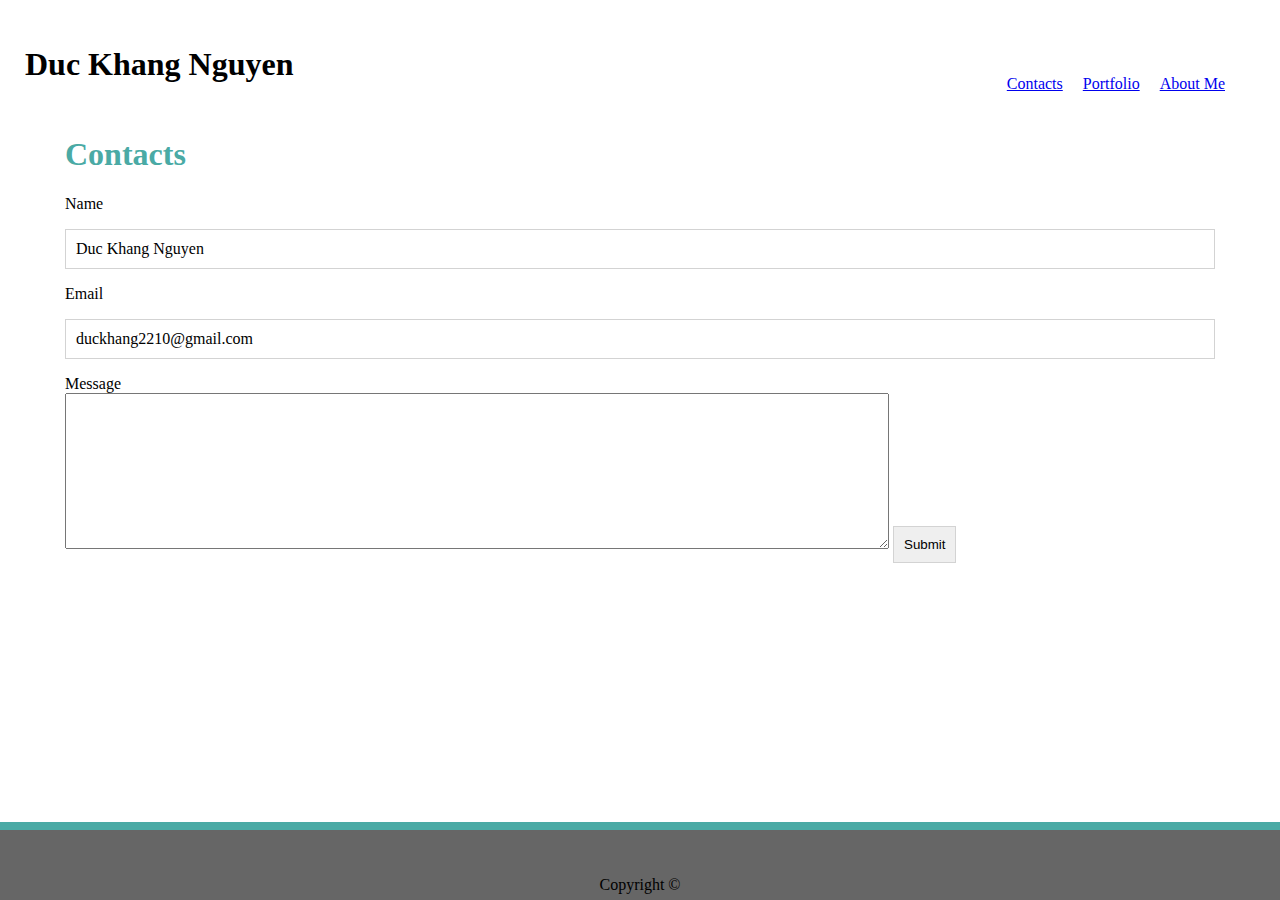
==== contact.html @ 41f15658 "update html files" ====
<!DOCTYPE html>
<html>
    <head>
        <meta charset="utf-8">
        <title>Duc Nguyen's Portfolio</title>
        <link type="text/css" rel="stylesheet" href="assets/css/style.css">
        <style>
            .bigP{
                border: thin solid lightgray;
                padding: 10px 10px;
            }
        </style>
    </head>
    <body>

        <nav>
            <ul>
                <li><a href="index.html">About Me</a></li>
                <li><a href="portfolio.html">Portfolio</a></li>
                <li><a href="contact.html">Contacts</a></li>
            </ul>
         </nav>
         <div class="logo"></div>
        <header>
            <h1 class="bigH1">Duc Khang Nguyen</h1>
        </header>


        <section id="main">
            <h1 class="bigH1">Contacts</h1>
            <p class="bigPContact">Name</p>
            <p class="bigP">Duc Khang Nguyen</p>
            <p class="bigPContact">Email</p>
            <p class="bigP">duckhang2210@gmail.com</p>
            <p class="bigPContact">Message<br>
                <textarea name="comment" rows="10" cols="100"></textarea>
                <input class="bigP" type="submit" value="Submit">
            </p>
             </section>

        <footer>
            <p>Copyright &copy;</p>
        </footer>
    </body>
</html>
---- assets/css/style.css ----
/*body {
    background-image: url("../images/background.png");
}*/
html {
    position: relative;
    min-height: 100%;
}

body {
    margin: 0 0 70px;
    /* bottom = footer height */
    padding: 25px;
}

footer {
    background-color: #666666;
    position: absolute;
    left: 0;
    bottom: 0;
    height: 70px;
    width: 100%;
    overflow: hidden;
    text-align: center;
    border-top: 8px solid #4aaaa5;
}
footer p {
    padding-top: 30px;
}

.container {
    width: 960px;
    height: 100%;
    margin-left: auto;
    margin-right: auto;
}

/*.logo {
    height: 100px;
    width: 400px;
    background: #4aaaa5;
}*/
#name {
    font-family: Georgia, "Times New Roman", Times, serif;
    color: white;
    background-color: #4aaaa5;
    padding: 35px 40px;
    
    margin-right: 500px;

}
nav ul {
    margin: 10px 10px 0px 10px;
    list-style-type: none;
    padding: 0px 20px;
}
nav ul li {
    display: inline;
    float: right;
    padding-top: 40px;
    padding-left: 20px;
    
}
header nav a:link, header nav a:visited {
    text-decoration-line: none;
    color: darkgray;
}
header nav a:hover {
    color: #4aaaa5;
}
#main {
    padding: 10px 40px;
}
#main h1 {
    color: #4aaaa5;
    font-family: Georgia, "Times New Roman", Times, serif;
}
#pic {
    float: left;
    margin-right: 20px;
    margin-bottom: 20px;
}
#aboutMeText {
    line-height: 25px;
}
footer {
    position: 
    
}
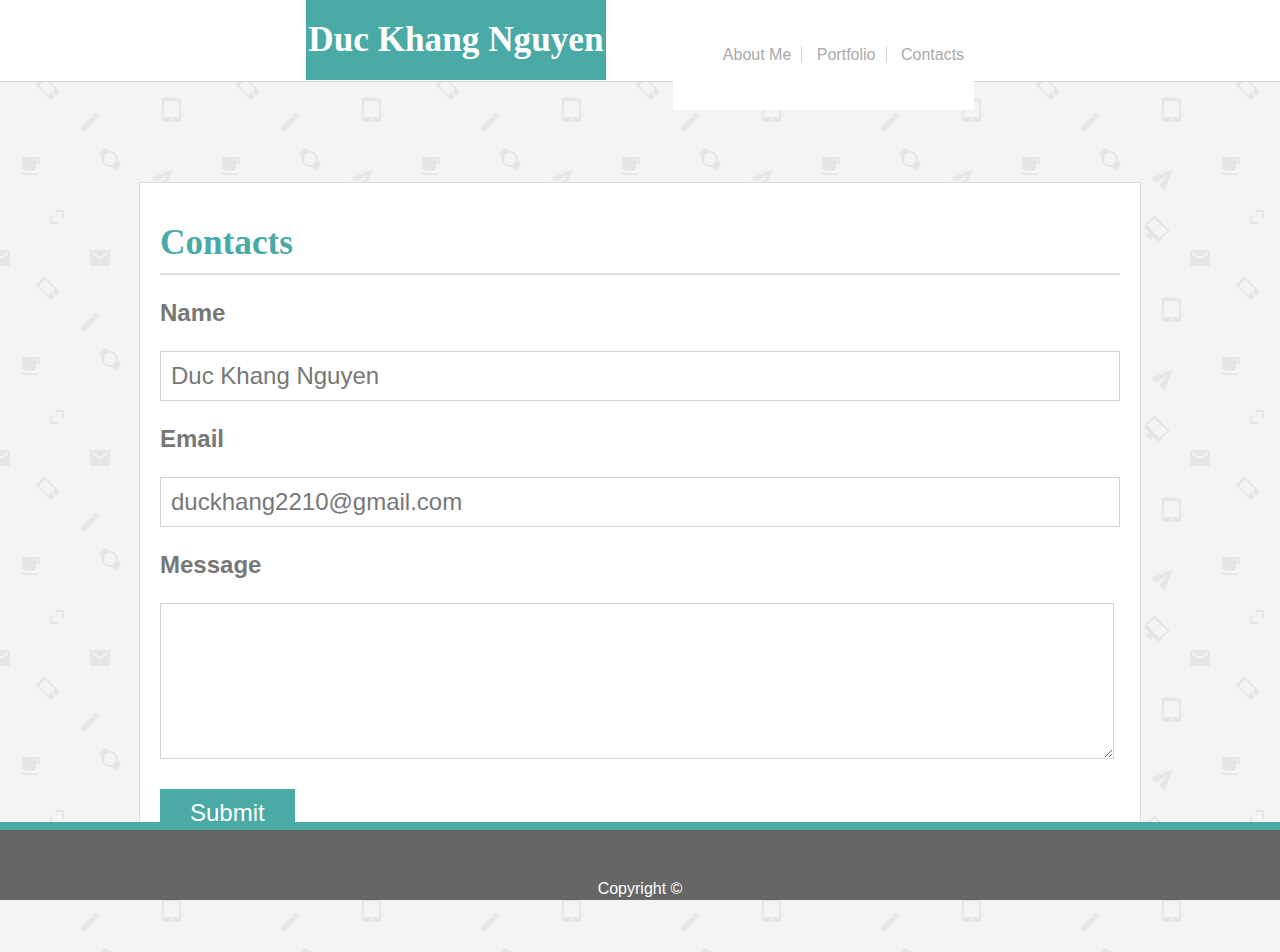
==== commit 6801cb08: "final version for index and contact html. portfolio site need more touch" ====
--- a/contact.html
+++ b/contact.html
@@ -17,7 +17,7 @@
             <ul>
                 <li><a href="index.html">About Me</a></li>
                 <li><a href="portfolio.html">Portfolio</a></li>
-                <li><a href="contact.html">Contacts</a></li>
+                <li id="noBDLi"><a href="contact.html">Contacts</a></li>
             </ul>
          </nav>
          <div class="logo"></div>
--- a/assets/css/style.css
+++ b/assets/css/style.css
@@ -1,88 +1,154 @@
-/*body {
+h1, h2, h3 {
+    font-family: 'Georgia', Times, 'Times New Roman', serif;
+}
+body{
+    font-family: 'Arial', 'Helvetica Neue', Helvetica, sans-serif;
+}
+p {
+    color: #777777;
+}
+.bigH1 {
+    font-size: 220%;
+}
+.bigP{
+    font-size: 150%;
+}
+.bigPContact{
+    font-size: 150%;
+    font-weight: bold;
+}
+.bigPContact textarea{
+    width: 948px;
+    margin: 24px 0;
+    border: thin solid lightgray;
+}
+.bigPContact textarea:focus {
+
+    outline: none !important;
+    border-color: #4aaaa5;
+}
+.bigPContact input {
+    font-size: 24px;
+    background-color: #4aaaa5;
+    border-style: none;
+    padding: 10px 30px;
+    color: white;
+    
+}
+td {
+    color: white;
+    width: 200px;
+    height: 200px;
+    padding: 0;
+}
+td h2{
+    text-align: center;
+    background-color: #4aaaa5;
+    margin-top: 60%;
+}
+#app1{
+    background-image: url("../images/towing-1.jpg");
+}
+#app2{
+    background-image: url("../images/portpic2.gif");
+}
+#app3{
+    background-image: url("../images/phone.jpg");
+}
+#app4{
+    background-image: url("../images/arch.jpg");
+}
+#app5{
+    background-image: url("../images/portpic1.gif");
+}
+a {
+    text-decoration-line: none;
+    color: white;
+}
+a:hover {
+    color: #770087;
+}
+table {
+    margin: 0;
+    border-spacing: 50px 50px;
+}
+body{
+    margin: 0 0 70px 0;
     background-image: url("../images/background.png");
-}*/
-html {
-    position: relative;
-    min-height: 100%;
+}
+nav ul li {
+    display: inline;
+    padding: 0 10px;
+    border-right: thin solid lightgray;
+
+}
+#noBDLi {
+    border-right: none;
+}
+nav ul li a:link, nav ul li a:visited {
+    text-decoration-line: none ;
+    color: darkgray;
+}
+nav ul li a:hover{
+    color: #4aaaa5;
+}
+nav {
+    padding: 30px 0;
+    float: right;
+    background-color: white;
+    margin-right: 23.9%;
+    height: 100%;
+    
+}
+header {
+    border-bottom: 1px solid lightgray;
+    background-color: white;
+}
+header h1 {
+    margin-top: 0;
+    margin-bottom: 0.5px;
+    margin-left: 23.9%;
+    width: 300px;
+    padding: 20px 0;
+    text-align: center ;
+    background-color: #4aaaa5;
+    color: white;
+     
 }
 
-body {
-    margin: 0 0 70px;
-    /* bottom = footer height */
-    padding: 25px;
+#main {
+    width: 960px;
+    margin-left: auto;
+    margin-right: auto;
+    margin-top: 100px;
+    border: thin solid #dddddd;
+    padding: 20px 20px;
+    background-color: white;
+
 }
-
+#main h1 {
+    margin-bottom: 20px;
+    margin-top: 20px;
+    color: #4aaaa5;
+    border-bottom: 2px solid #dddddd;
+    padding-bottom: 10px;
+}
+#profilepic {
+    float: left;
+    padding-right: 20px;
+    padding-bottom: 10px;
+}
 footer {
     background-color: #666666;
-    position: absolute;
+    position: fixed;
     left: 0;
     bottom: 0;
     height: 70px;
     width: 100%;
-    overflow: hidden;
     text-align: center;
     border-top: 8px solid #4aaaa5;
 }
 footer p {
-    padding-top: 30px;
+    margin-top: 50px;
+    color: #ffffff;
 }
-
-.container {
-    width: 960px;
-    height: 100%;
-    margin-left: auto;
-    margin-right: auto;
-}
-
-/*.logo {
-    height: 100px;
-    width: 400px;
-    background: #4aaaa5;
-}*/
-#name {
-    font-family: Georgia, "Times New Roman", Times, serif;
-    color: white;
-    background-color: #4aaaa5;
-    padding: 35px 40px;
-    
-    margin-right: 500px;
-
-}
-nav ul {
-    margin: 10px 10px 0px 10px;
-    list-style-type: none;
-    padding: 0px 20px;
-}
-nav ul li {
-    display: inline;
-    float: right;
-    padding-top: 40px;
-    padding-left: 20px;
-    
-}
-header nav a:link, header nav a:visited {
-    text-decoration-line: none;
-    color: darkgray;
-}
-header nav a:hover {
-    color: #4aaaa5;
-}
-#main {
-    padding: 10px 40px;
-}
-#main h1 {
-    color: #4aaaa5;
-    font-family: Georgia, "Times New Roman", Times, serif;
-}
-#pic {
-    float: left;
-    margin-right: 20px;
-    margin-bottom: 20px;
-}
-#aboutMeText {
-    line-height: 25px;
-}
-footer {
-    position: 
-    
-}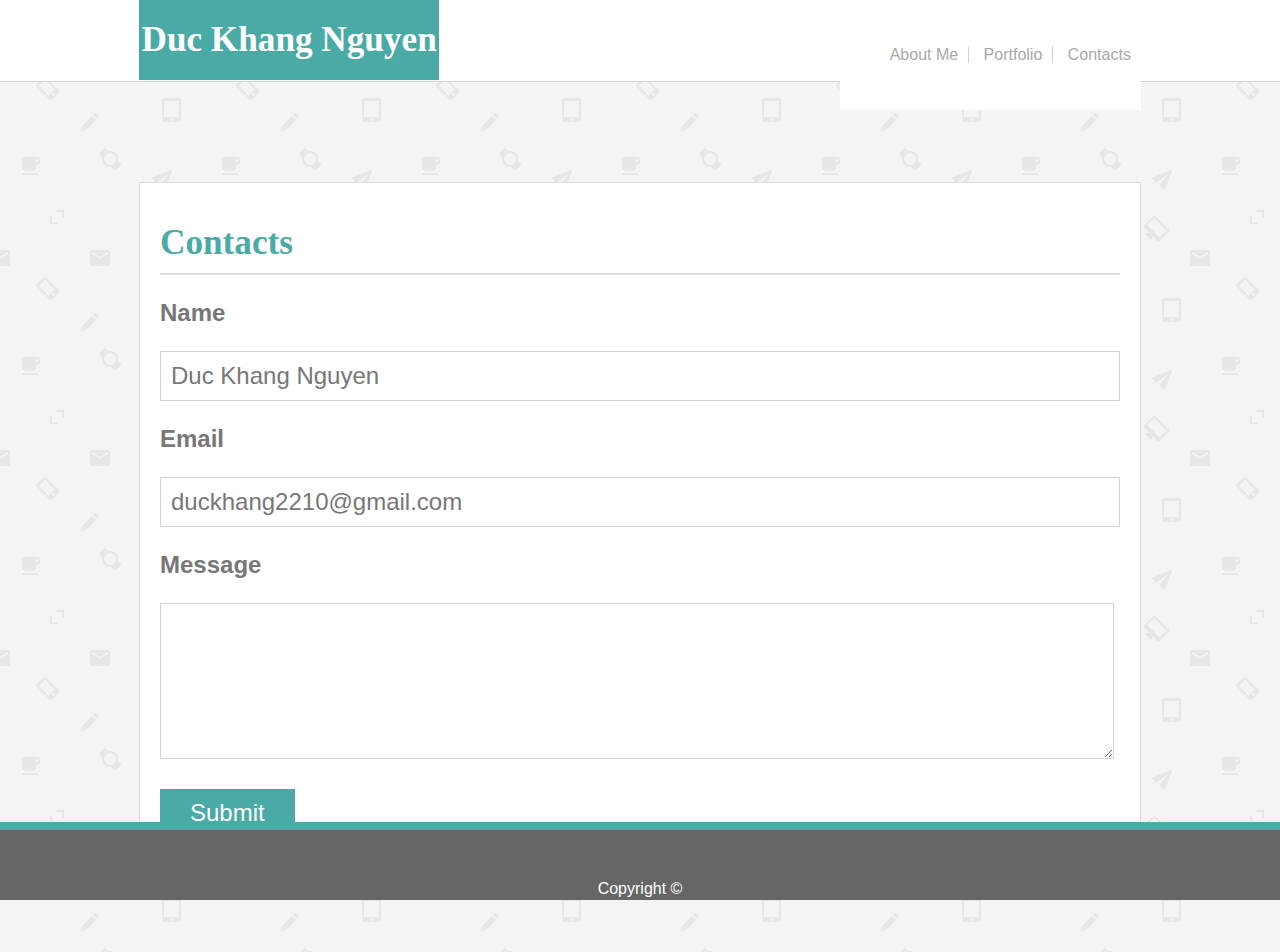
==== commit 96d04f9e: "99.5% completed" ====
--- a/contact.html
+++ b/contact.html
@@ -12,7 +12,8 @@
         </style>
     </head>
     <body>
-
+        <header>
+        <div id="header-container">   
         <nav>
             <ul>
                 <li><a href="index.html">About Me</a></li>
@@ -21,10 +22,11 @@
             </ul>
          </nav>
          <div class="logo"></div>
-        <header>
+        <div id="logo">
             <h1 class="bigH1">Duc Khang Nguyen</h1>
+        </div>
+        </div>
         </header>
-
 
         <section id="main">
             <h1 class="bigH1">Contacts</h1>
--- a/assets/css/style.css
+++ b/assets/css/style.css
@@ -76,6 +76,10 @@
     margin: 0 0 70px 0;
     background-image: url("../images/background.png");
 }
+header {
+    background-color: white;
+    border-bottom: 1px solid lightgray;
+}
 nav ul li {
     display: inline;
     padding: 0 10px;
@@ -96,24 +100,23 @@
     padding: 30px 0;
     float: right;
     background-color: white;
-    margin-right: 23.9%;
     height: 100%;
     
 }
-header {
-    border-bottom: 1px solid lightgray;
-    background-color: white;
-}
-header h1 {
+
+#logo h1 {
     margin-top: 0;
     margin-bottom: 0.5px;
-    margin-left: 23.9%;
     width: 300px;
     padding: 20px 0;
     text-align: center ;
     background-color: #4aaaa5;
     color: white;
      
+}
+#header-container {
+    width: 1001.8px;
+    margin: 0 auto;
 }
 
 #main {
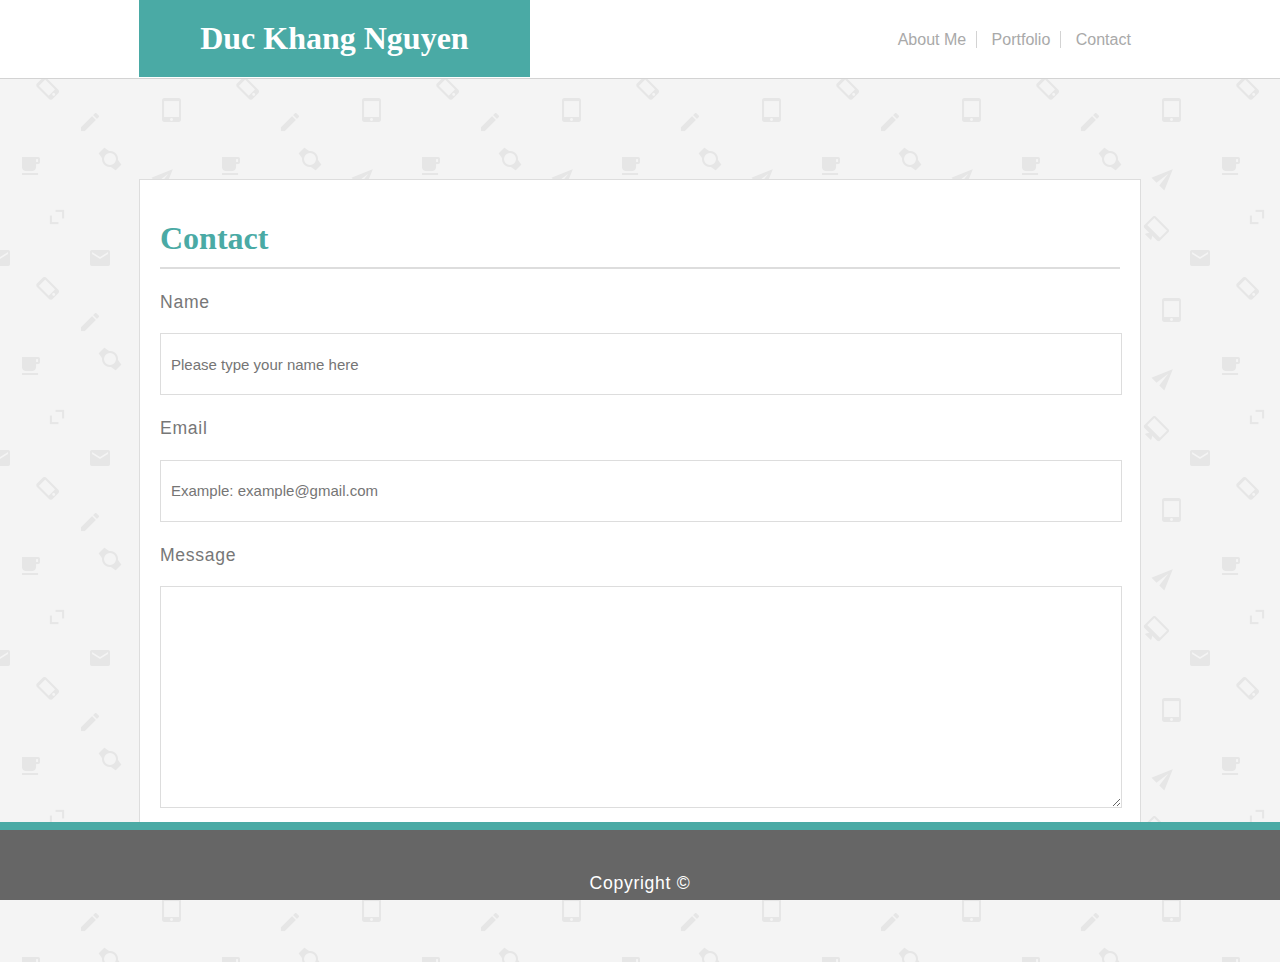
==== commit e1fe698d: "cleaner version" ====
--- a/contact.html
+++ b/contact.html
@@ -1,15 +1,9 @@
 <!DOCTYPE html>
-<html>
+<html lang="en">
     <head>
         <meta charset="utf-8">
-        <title>Duc Nguyen's Portfolio</title>
+        <title>Contact</title>
         <link type="text/css" rel="stylesheet" href="assets/css/style.css">
-        <style>
-            .bigP{
-                border: thin solid lightgray;
-                padding: 10px 10px;
-            }
-        </style>
     </head>
     <body>
         <header>
@@ -18,27 +12,39 @@
             <ul>
                 <li><a href="index.html">About Me</a></li>
                 <li><a href="portfolio.html">Portfolio</a></li>
-                <li id="noBDLi"><a href="contact.html">Contacts</a></li>
+                <li id="noBDLi"><a href="contact.html">Contact</a></li>
             </ul>
          </nav>
-         <div class="logo"></div>
         <div id="logo">
-            <h1 class="bigH1">Duc Khang Nguyen</h1>
+            <a href="index.html"><h1>Duc Khang Nguyen</h1></a>
         </div>
         </div>
         </header>
 
         <section id="main">
-            <h1 class="bigH1">Contacts</h1>
-            <p class="bigPContact">Name</p>
-            <p class="bigP">Duc Khang Nguyen</p>
-            <p class="bigPContact">Email</p>
-            <p class="bigP">duckhang2210@gmail.com</p>
-            <p class="bigPContact">Message<br>
-                <textarea name="comment" rows="10" cols="100"></textarea>
-                <input class="bigP" type="submit" value="Submit">
-            </p>
-             </section>
+            <h1>Contact</h1>
+
+            <form>
+                <ul>
+                    <li>
+                        <label for="name"><p>Name</p></label>
+                        <input type="text" name="name" id="name" placeholder="Please type your name here"
+                        required="required">
+                    </li>
+                    <li>
+                        <label for="email"><p>Email</p></label>
+                        <input type="text" name="email" id="email" placeholder="Example: example@gmail.com"
+                        required="required">
+                    </li>
+                    <li>
+                        <label for="message"><p>Message</p></label>
+                        <textarea id="message" name="messeage"
+                        required="required"></textarea>
+                    </li>
+                </ul>
+                <input type="submit" name="submit">
+            </form>
+        </section>
 
         <footer>
             <p>Copyright &copy;</p>
--- a/assets/css/style.css
+++ b/assets/css/style.css
@@ -1,51 +1,31 @@
-h1, h2, h3 {
+h1, h2, h3, h4, h5, h6 {
     font-family: 'Georgia', Times, 'Times New Roman', serif;
+
 }
 body{
     font-family: 'Arial', 'Helvetica Neue', Helvetica, sans-serif;
 }
 p {
     color: #777777;
+    line-height: 27px;
+    font-size: 110%;
+    letter-spacing: 0.04em;
 }
-.bigH1 {
-    font-size: 220%;
+
+
+
+span.inline-block h3{
+    text-align: center;
+    margin-top: 60%;
+    background-color: #4aaaa5;
+    padding: 15px 0;
 }
-.bigP{
-    font-size: 150%;
-}
-.bigPContact{
-    font-size: 150%;
-    font-weight: bold;
-}
-.bigPContact textarea{
-    width: 948px;
-    margin: 24px 0;
-    border: thin solid lightgray;
-}
-.bigPContact textarea:focus {
-
-    outline: none !important;
-    border-color: #4aaaa5;
-}
-.bigPContact input {
-    font-size: 24px;
-    background-color: #4aaaa5;
-    border-style: none;
-    padding: 10px 30px;
-    color: white;
-    
-}
-td {
-    color: white;
+span.inline-block {
+    display: inline-block;
     width: 200px;
     height: 200px;
-    padding: 0;
-}
-td h2{
-    text-align: center;
-    background-color: #4aaaa5;
-    margin-top: 60%;
-}
+    margin: 20px 50px 20px 0;
+  }
 #app1{
     background-image: url("../images/towing-1.jpg");
 }
@@ -63,15 +43,14 @@
 }
 a {
     text-decoration-line: none;
+}
+span.inline-block a {
     color: white;
 }
-a:hover {
-    color: #770087;
+span.inline-block a:hover {
+    color: pink;
 }
-table {
-    margin: 0;
-    border-spacing: 50px 50px;
-}
+
 body{
     margin: 0 0 70px 0;
     background-image: url("../images/background.png");
@@ -90,14 +69,13 @@
     border-right: none;
 }
 nav ul li a:link, nav ul li a:visited {
-    text-decoration-line: none ;
     color: darkgray;
 }
 nav ul li a:hover{
     color: #4aaaa5;
 }
 nav {
-    padding: 30px 0;
+    padding: 15px 0 10px 0;
     float: right;
     background-color: white;
     height: 100%;
@@ -107,13 +85,13 @@
 #logo h1 {
     margin-top: 0;
     margin-bottom: 0.5px;
-    width: 300px;
-    padding: 20px 0;
+    width: 35%;
+    padding: 20px 20px;
     text-align: center ;
     background-color: #4aaaa5;
     color: white;
-     
 }
+
 #header-container {
     width: 1001.8px;
     margin: 0 auto;
@@ -127,7 +105,7 @@
     border: thin solid #dddddd;
     padding: 20px 20px;
     background-color: white;
-
+    overflow: hidden;
 }
 #main h1 {
     margin-bottom: 20px;
@@ -152,6 +130,41 @@
     border-top: 8px solid #4aaaa5;
 }
 footer p {
-    margin-top: 50px;
+    margin-top: 40px;
     color: #ffffff;
 }
+#main form ul {
+    padding-inline-start: 0;
+    list-style-type: none;
+}
+#main form ul li{
+    margin: 20px 20px 20px 0;
+}
+label, input[type=text], input[type=email], textarea {
+    display: block;
+    width: 100%;
+}
+input[type=text], input[type=email], textarea {
+    height: 40px;
+    border: 1px solid #dddddd;
+    padding: 10px 10px;
+    margin: 15px 20px 0 0;
+    font-size: 15px;
+}
+textarea {
+    height: 200px;
+}
+input[type=submit] {
+    background: #4aaaa5;
+    border: 0 none;
+    color: white;
+    padding: 10px 25px;
+    font-size: 20px;
+    cursor: pointer;
+}
+input[type=text]:focus, textarea:focus {
+    box-shadow: 0 0 5px #4aaaa5;
+    border: 1px solid #4aaaa5;
+    outline-color: #4aaaa5;
+  }
+
